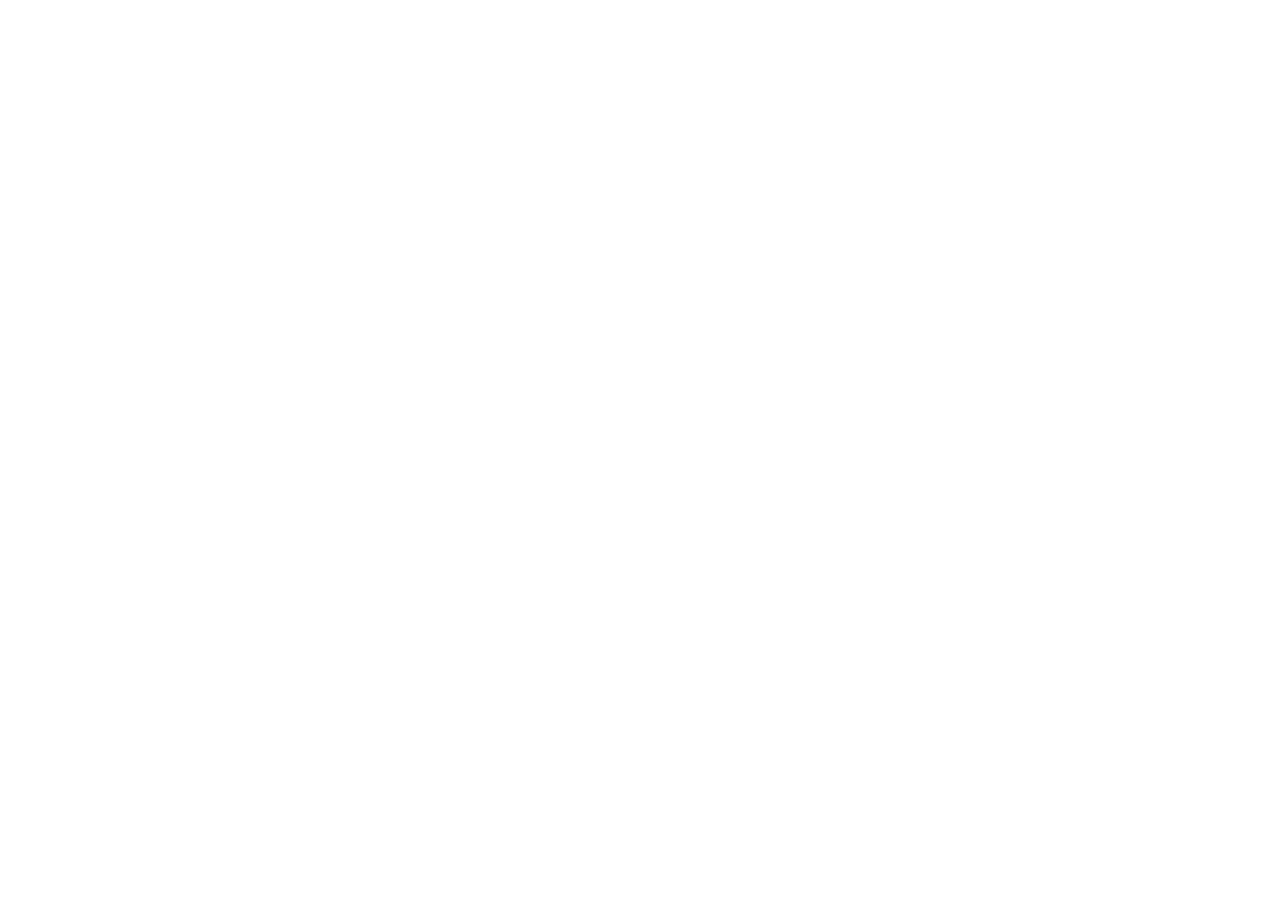
==== index.html @ 5db09d0a "Update and rename Index.html to index.html" ====
﻿<!DOCTYPE html>
<html xmlns="http://www.w3.org/1999/xhtml">
<head>
    <meta http-equiv="Content-Type" content="text/html; charset=utf-8" />
    <title>页面跳转</title>
</head>
<body >  
</body>
</html>
<script>
 window.location.href="View/Index.html
</script>
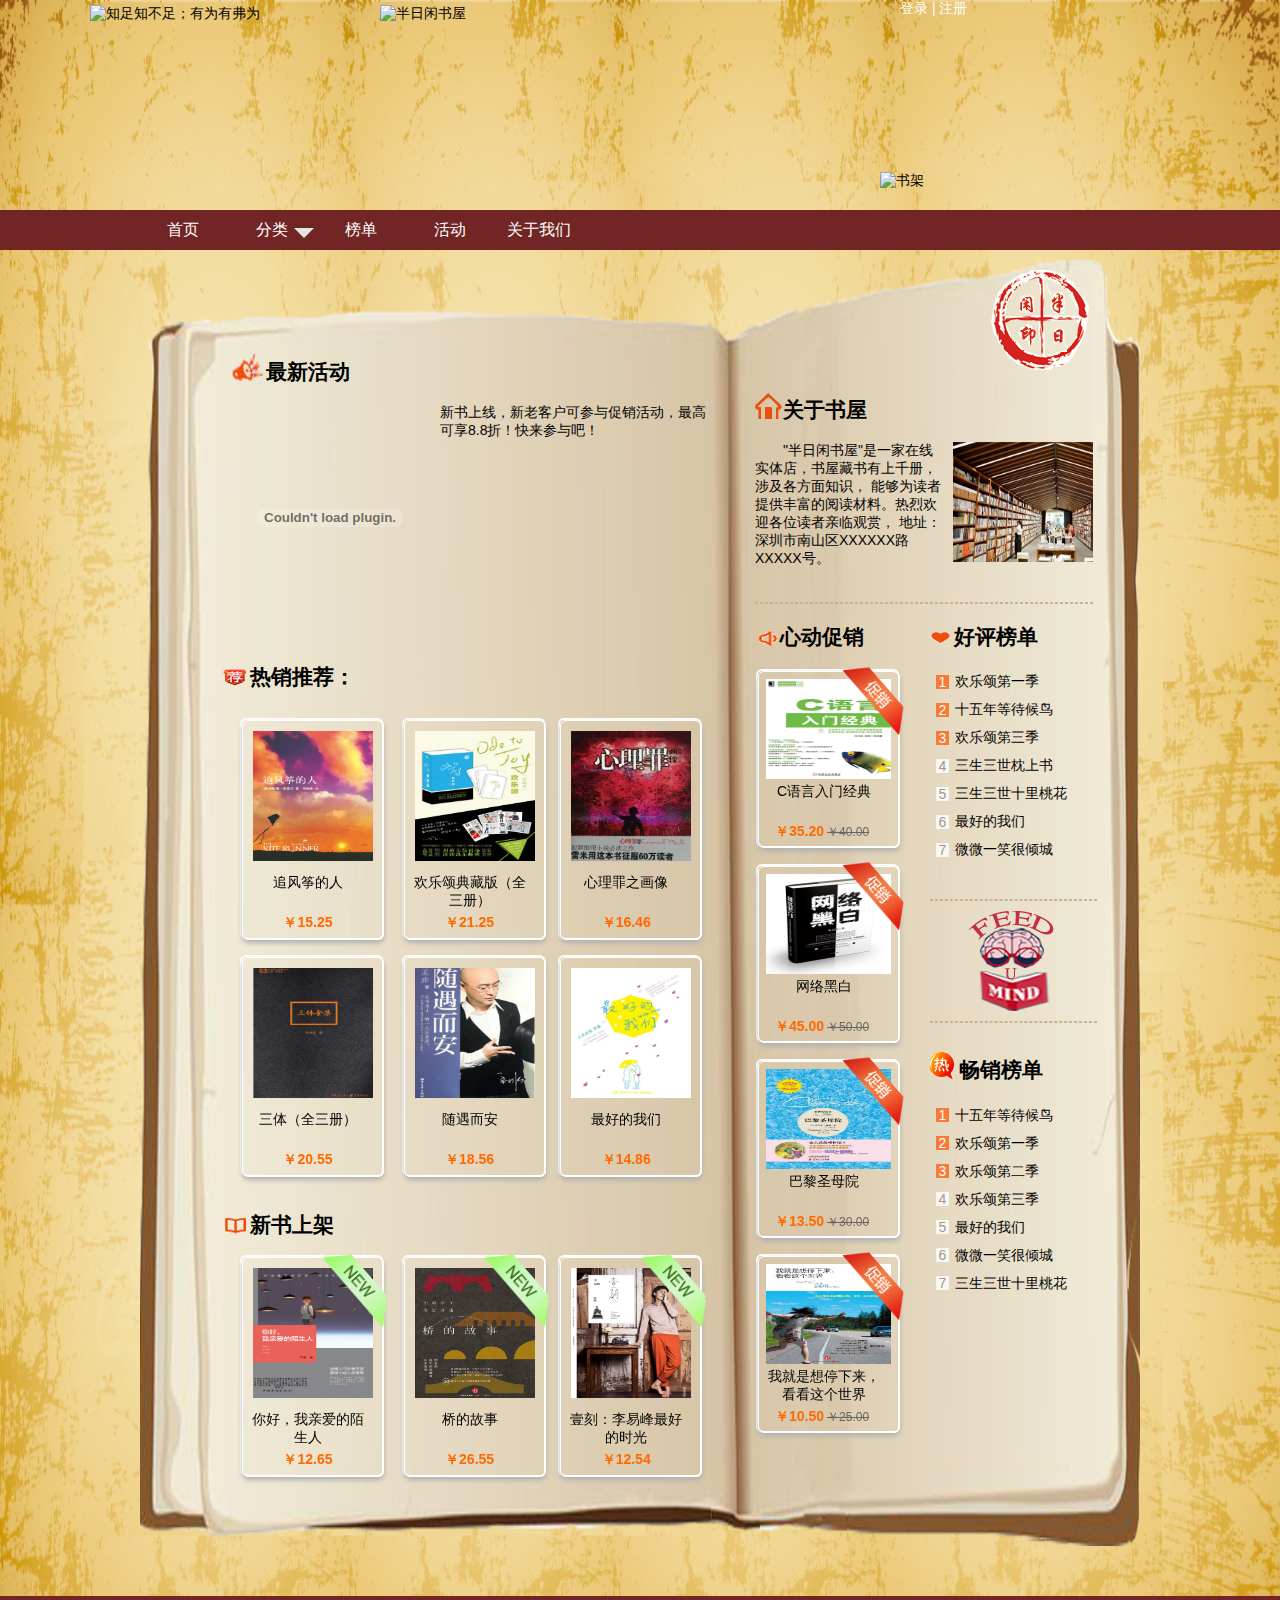
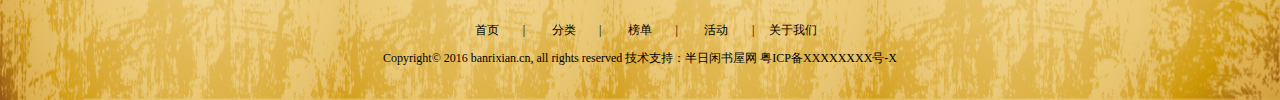
==== commit 22b64c6e: "Update index.html" ====
--- a/index.html
+++ b/index.html
@@ -8,5 +8,5 @@
 </body>
 </html>
 <script>
- window.location.href="View/Index.html
+ window.location.href="View/Index.html"
 </script>
